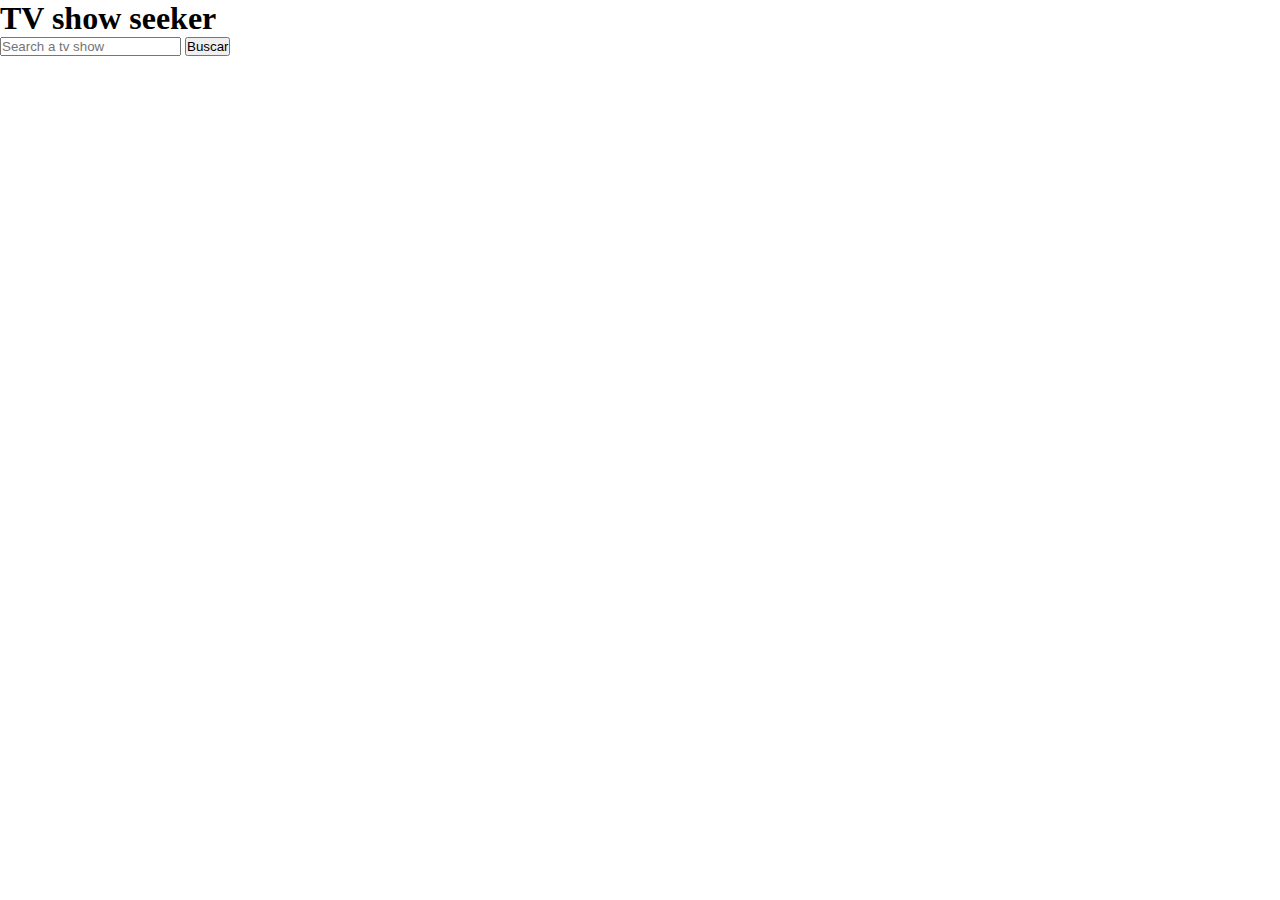
==== index.html @ e8146c48 "initial commit with first steps" ====
<!DOCTYPE html>
<html lang="es">

<head>
  <meta charset="UTF-8">
  <meta http-equiv="X-UA-Compatible" content="IE=edge">
  <meta name="viewport" content="width=device-width, initial-scale=1.0">
  <title>TV shows search</title>
  <link rel="stylesheet" href="./styles/main.css">
</head>

<body>
  <main>
    <h1>TV show seeker</h1>
    <form action="">
      <input class="js-input-search" type="text" name="" id="" placeholder="Search a tv show">
      <button class="js-btn-search">Buscar</button>
      <div class="js-form-list"></div>
    </form>
    <section class="js-fav-list"></section>
  </main>
  <script src="./js/main.js"></script>
</body>

</html>
<img src="" alt="">
---- styles/main.css ----
* {
  margin: 0;
  padding: 0;
  box-sizing: border-box;
}
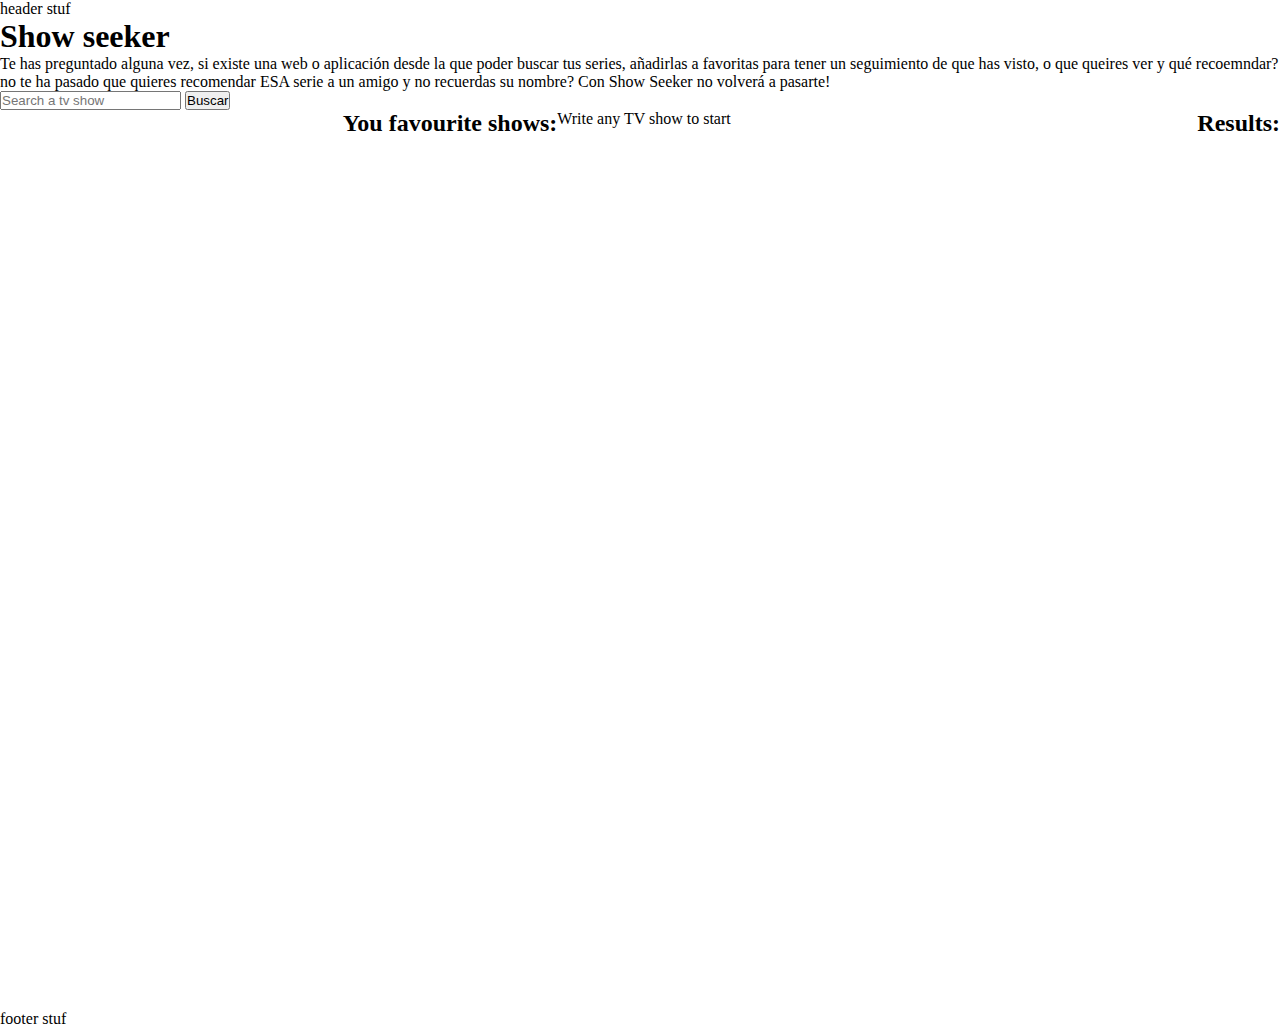
==== commit f6495aad: "localStorage completed" ====
--- a/index.html
+++ b/index.html
@@ -5,22 +5,30 @@
   <meta charset="UTF-8">
   <meta http-equiv="X-UA-Compatible" content="IE=edge">
   <meta name="viewport" content="width=device-width, initial-scale=1.0">
-  <title>TV shows search</title>
+  <title>Show seeker</title>
   <link rel="stylesheet" href="./styles/main.css">
 </head>
 
 <body>
-  <main>
-    <h1>TV show seeker</h1>
+  <main class="main">
+    <header>header stuf</header>
+    <h1>Show seeker</h1>
+    <p>Te has preguntado alguna vez, si existe una web o aplicación desde la que poder buscar tus series, añadirlas a
+      favoritas para tener un seguimiento de que has visto, o que queires ver y qué recoemndar? no te ha pasado que
+      quieres recomendar ESA serie a un amigo y no recuerdas su nombre? Con Show Seeker no volverá a pasarte!</p>
     <form action="">
-      <input class="js-input-search" type="text" name="" id="" placeholder="Search a tv show">
+      <input class="js-input-search" type="text" placeholder="Search a tv show">
       <button class="js-btn-search">Buscar</button>
-      <div class="js-form-list"></div>
     </form>
-    <section class="js-fav-list"></section>
+    <div class="list-container">
+      <h2>Results:</h2>
+      <section class="js-form-list"></section>
+      <h2>You favourite shows:</h2>
+      <section class="js-fav-list"></section>
+    </div>
+    <footer>footer stuf</footer>
   </main>
   <script src="./js/main.js"></script>
 </body>
 
-</html>
-<img src="" alt="">+</html>--- a/styles/main.css
+++ b/styles/main.css
@@ -3,3 +3,35 @@
   padding: 0;
   box-sizing: border-box;
 }
+
+.list-container {
+  display: flex;
+  flex-direction: row-reverse;
+}
+
+.js-form-list {
+  display: grid;
+  grid-column: 1fr, 1fr, 1fr;
+  width: 50vw;
+  height: 100vh;
+}
+
+.js-fav.list {
+  width: 50vw;
+  height: 100vh;
+}
+
+.js-card {
+  border: 2px solid black;
+  background-color: lightgrey;
+}
+
+.js-fav {
+  background-color: black;
+  color: lightgray;
+  cursor: pointer;
+}
+
+.cross {
+  cursor: pointer;
+}
